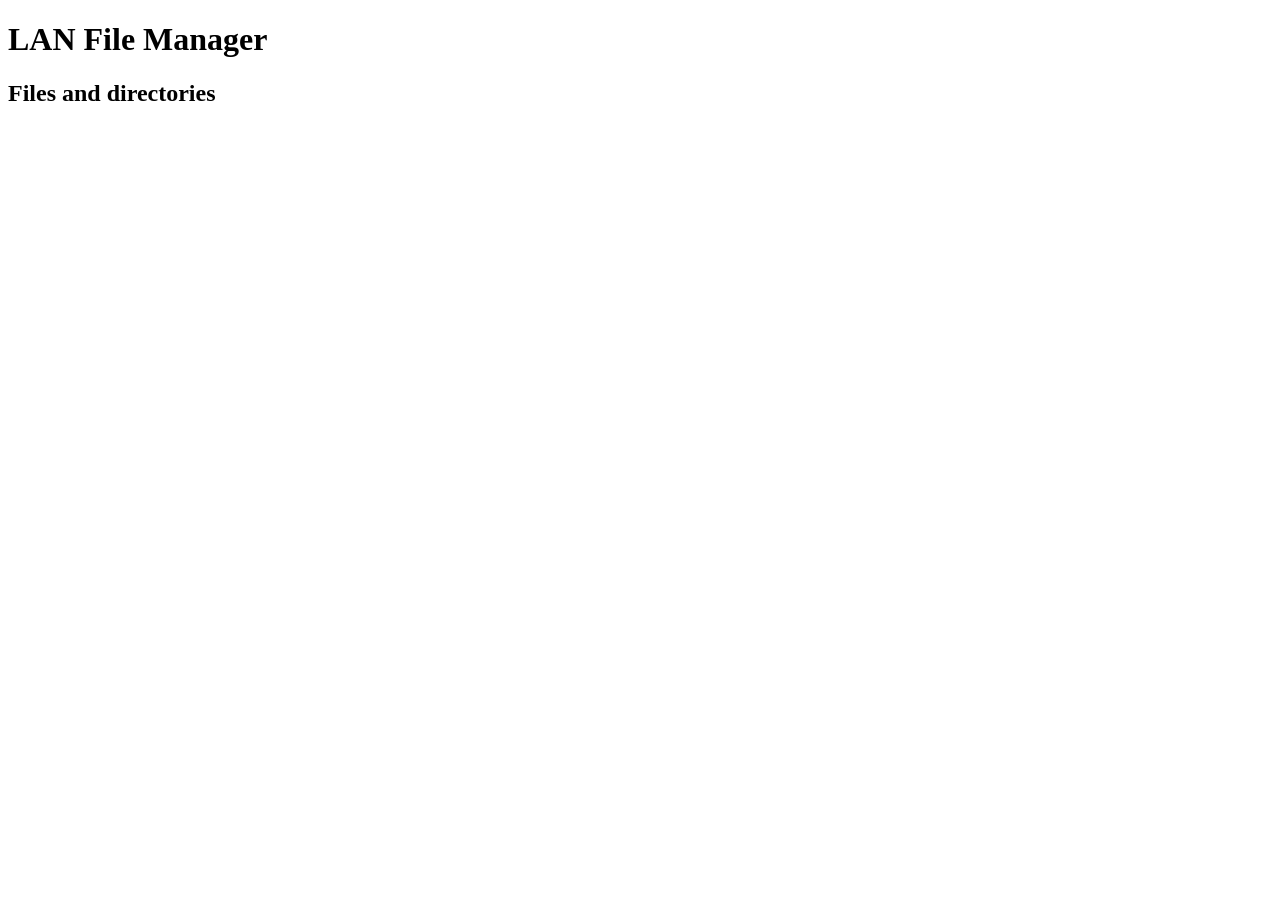
==== src/lan_file_manager/frontend/templates/index.html @ bcc72581 "feat: Add initial HTML template for LAN File Manager frontend" ====
<!DOCTYPE html>
<html lang="en">
<head>
    <meta charset="UTF-8">
    <meta name="viewport" content="width=device-width, initial-scale=1.0">
    <title>Document</title>
    <link rel="stylesheet" href="/static/css/style.css">
</head>
<body>
    <header>
        <h1>LAN File Manager</h1>
    </header>

    <main>
        <dialog id="action_dialog">
            <form id="dialog_form">
                <h2 id="dialog_title"></h2>
                
                <div id="dialog_error" hidden></div>

                <div id="dialog_content"></div>

                <div id="dialog_actions">
                    <button type="button" id="dialog_cancel">Cancel</button>
                    <button type="submit" id="dialog_confirm">Confirm</button>
                </div>
            </form>
        </dialog>

        <section id="directory_content">
            <h2>Files and directories</h2>

            <div id="file_list">
                <!-- Directory contents will be rendered here -->
            </div>
        </section>
    </main>

    <script src="/static/js/app.js" defer></script>
</body>
</html>
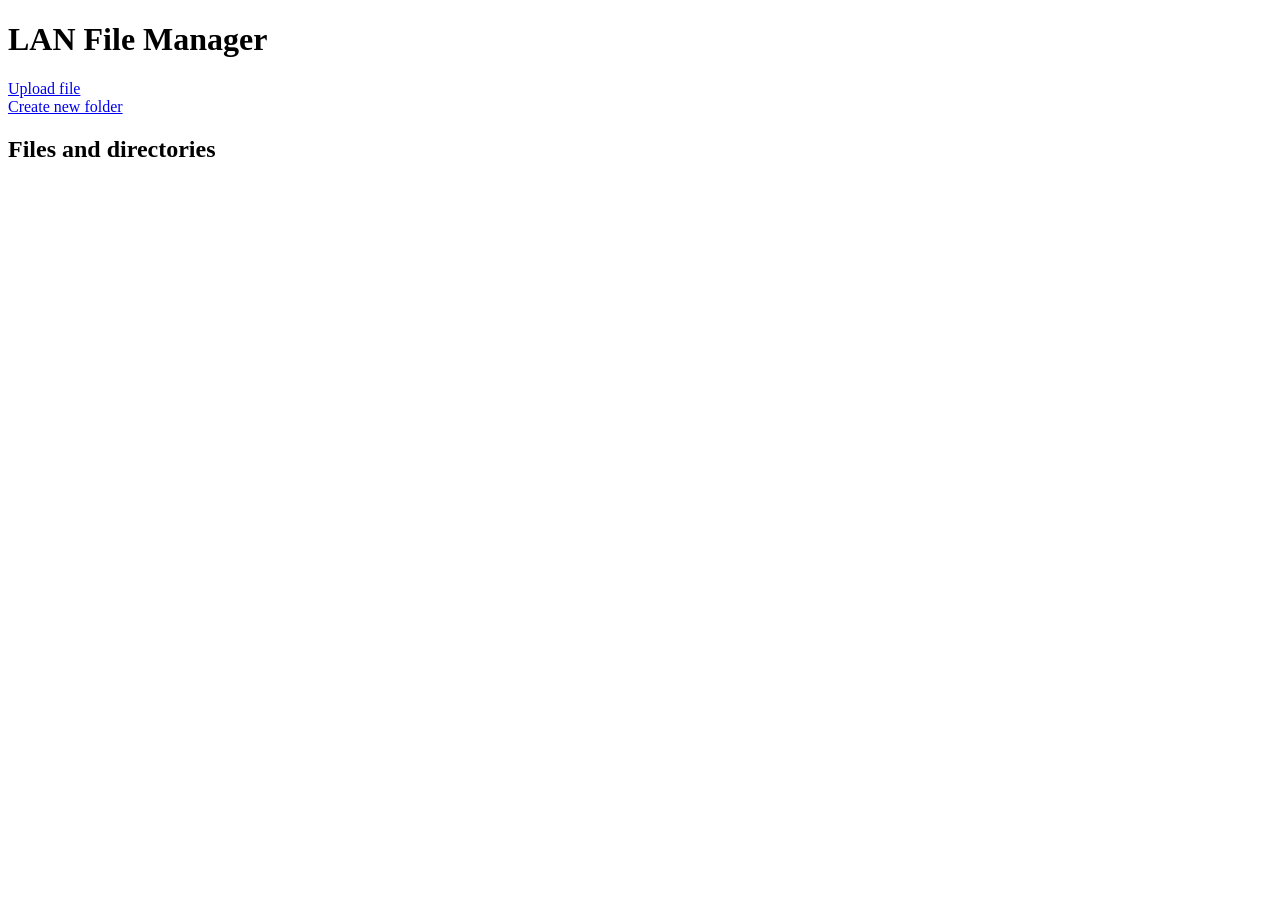
==== commit 9c915e50: "feat: Enhance HTML structure with new sections for file upload and directory creation" ====
--- a/src/lan_file_manager/frontend/templates/index.html
+++ b/src/lan_file_manager/frontend/templates/index.html
@@ -7,9 +7,19 @@
     <link rel="stylesheet" href="/static/css/style.css">
 </head>
 <body>
-    <header>
+    <header id="main_header">
         <h1>LAN File Manager</h1>
     </header>
+
+    <section id="second_header">
+        <div id="upload_section">
+            <a href="#" id="upload_resource_btn">Upload file</a>
+        </div>
+
+        <div id="create_dir_section">
+            <a href="#" id="create_dir_btn">Create new folder</a>
+        </div>
+    </section>
 
     <main>
         <dialog id="action_dialog">
@@ -17,6 +27,8 @@
                 <h2 id="dialog_title"></h2>
                 
                 <div id="dialog_error" hidden></div>
+
+                <div id="upload_file_list"></div>
 
                 <div id="dialog_content"></div>
 
@@ -36,6 +48,9 @@
         </section>
     </main>
 
-    <script src="/static/js/app.js" defer></script>
+    <input type="file" id="file_input" multiple hidden>
+    <input type="file" id="folder_input" webkitdirectory multiple hidden>
+
+    <script type="module" src="/static/js/app.js" defer></script>
 </body>
 </html>
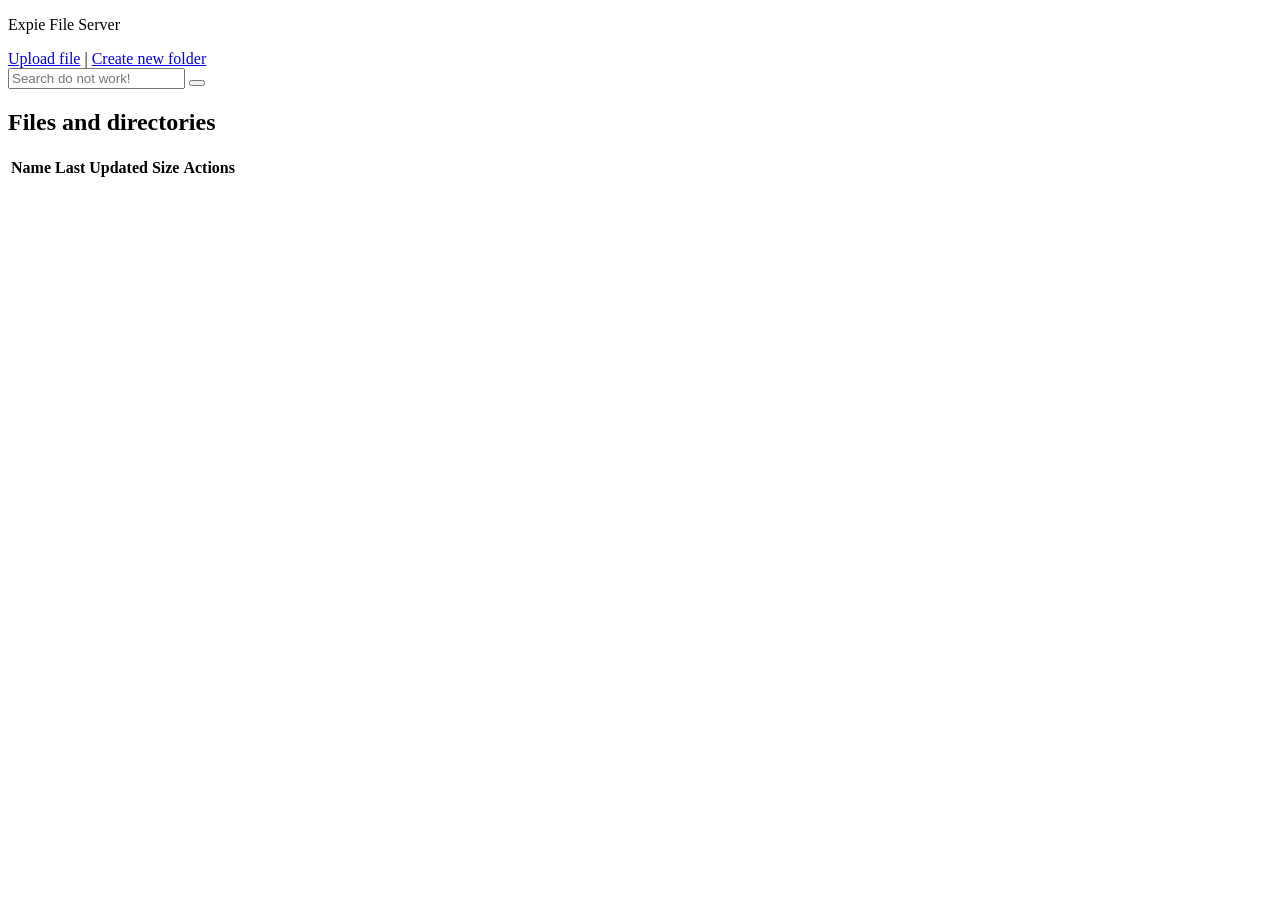
==== commit 010a2e94: "feat: Refactor HTML structure for improved layout and dialog functionality" ====
--- a/src/lan_file_manager/frontend/templates/index.html
+++ b/src/lan_file_manager/frontend/templates/index.html
@@ -5,48 +5,81 @@
     <meta name="viewport" content="width=device-width, initial-scale=1.0">
     <title>Document</title>
     <link rel="stylesheet" href="/static/css/style.css">
+    <link rel="stylesheet" href="/static/css/7.css">
+    
 </head>
 <body>
-    <header id="main_header">
-        <h1>LAN File Manager</h1>
-    </header>
+    <div id="main_header">
+        <div>
+            <p class="main_title">Expie File Server</p>
+            <div id="upload_section">
+                <a href="#" id="upload_resource_btn">Upload file</a> |
+                <a href="#" id="create_dir_btn">Create new folder</a>
+            </div>
+        </div>
+        
+        
+        <form id="search_form">
+            <div id="searchbox" class="searchbox" bis_skin_checked="1">
+                <input id="search_area" type="search" placeholder="Search do not work!">
+                <button aria-label="search" type="submit"></button>
+            </div>
+        </form>
+    </div>
 
-    <section id="second_header">
-        <div id="upload_section">
-            <a href="#" id="upload_resource_btn">Upload file</a>
-        </div>
+    <div id="second_header">
+        <main>
+            <dialog id="action_dialog">
+                <div class="window active" id="action_dialog_window">
+                    <div class="title-bar">
+                        <div class="title-bar-text" id="dialog_title"></div>
+                            <div class="title-bar-controls">
+                                <button aria-label="Close" id="close_button"></button>
+                            </div>
+                    </div>
+                    <div class="window-body has-space">
+                        <form id="dialog_form">
+                            
+                            <div id="dialog_error" hidden></div>
 
-        <div id="create_dir_section">
-            <a href="#" id="create_dir_btn">Create new folder</a>
-        </div>
-    </section>
+                            <div class="has-scrollbar" id="upload_file_list" ></div>
 
-    <main>
-        <dialog id="action_dialog">
-            <form id="dialog_form">
-                <h2 id="dialog_title"></h2>
-                
-                <div id="dialog_error" hidden></div>
+                            <div id="dialog_content"></div>
 
-                <div id="upload_file_list"></div>
+                            <div id="dialog_actions">
+                                <button type="button" id="dialog_cancel">Cancel</button>
+                                <button type="submit" id="dialog_confirm" class="default">Confirm</button>
+                            </div>
+                        </form>
+                    </div>
+                </div>
+            </dialog>
 
-                <div id="dialog_content"></div>
-
-                <div id="dialog_actions">
-                    <button type="button" id="dialog_cancel">Cancel</button>
-                    <button type="submit" id="dialog_confirm">Confirm</button>
-                </div>
-            </form>
-        </dialog>
-
-        <section id="directory_content">
-            <h2>Files and directories</h2>
-
-            <div id="file_list">
-                <!-- Directory contents will be rendered here -->
-            </div>
-        </section>
-    </main>
+            <section id="directory_content">
+                <h2>Files and directories</h2>
+                <table class="has-shadow" id="file_table">
+                    <colgroup>
+                        <col class="name_column">
+                        <col class="date_column">
+                        <col class="size_column">
+                        <col class="actions_column">
+                    </colgroup> 
+                    <thead id="table_head">
+                        <tr>
+                            <th><b>Name</b></th>
+                            <th><b>Last Updated</b></th>
+                            <th><b>Size</b></th>
+                            <th><b>Actions</b></th>
+                        </tr>
+                    </thead>
+                    
+                    <tbody id="file_list">
+                        <!-- Directory contents will be rendered here -->
+                    </tbody>
+                </table>
+            </section>
+        </main>
+    </div>
 
     <input type="file" id="file_input" multiple hidden>
     <input type="file" id="folder_input" webkitdirectory multiple hidden>
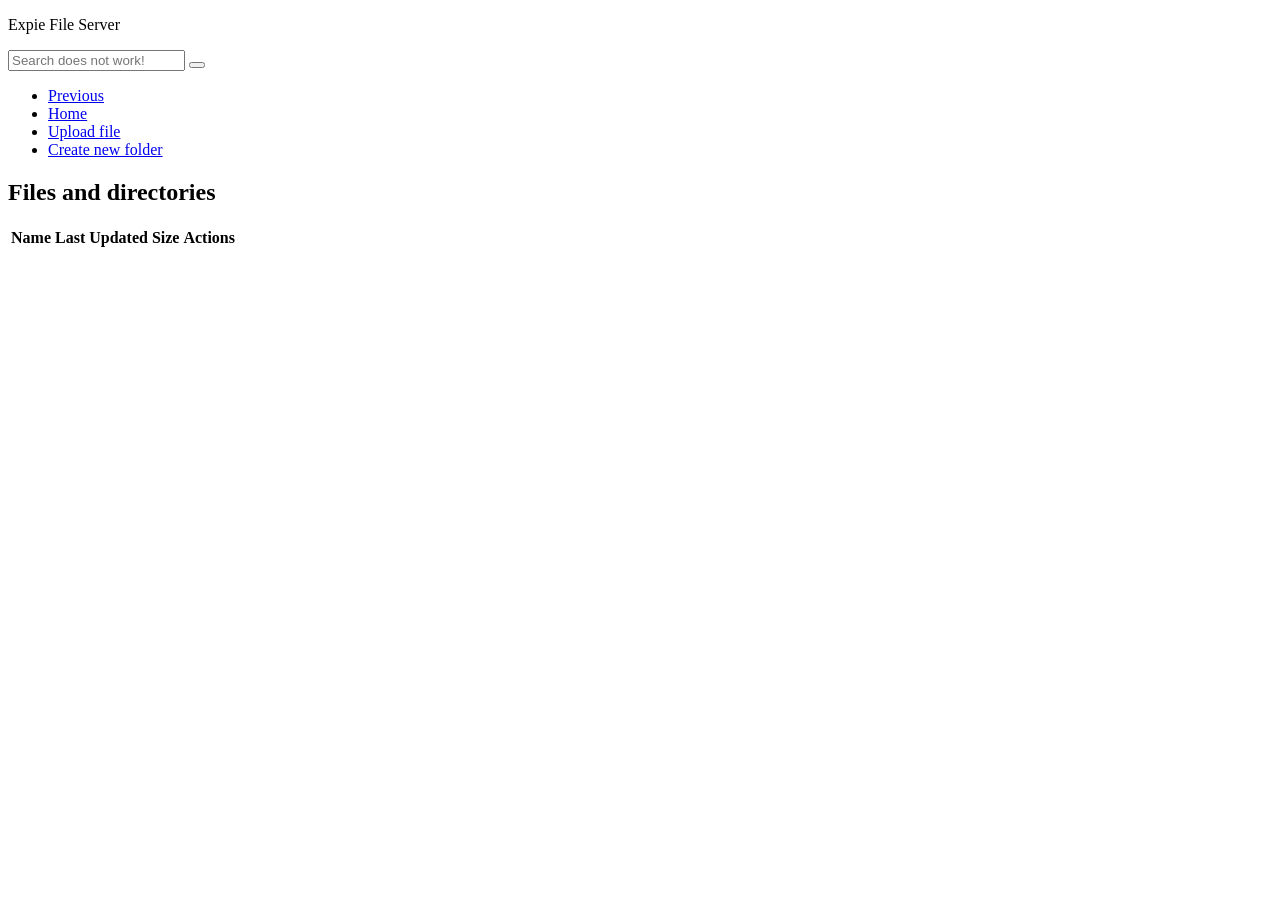
==== commit 03375225: "fix: Correct title and placeholder text in index.html, and reorganize navigation menu" ====
--- a/src/lan_file_manager/frontend/templates/index.html
+++ b/src/lan_file_manager/frontend/templates/index.html
@@ -3,29 +3,36 @@
 <head>
     <meta charset="UTF-8">
     <meta name="viewport" content="width=device-width, initial-scale=1.0">
-    <title>Document</title>
+    <title>Expie File Server</title>
     <link rel="stylesheet" href="/static/css/style.css">
     <link rel="stylesheet" href="/static/css/7.css">
-    
+    <link rel="icon" href="/static/assets/images/error-page/expie-ico.png">
 </head>
 <body>
     <div id="main_header">
         <div>
             <p class="main_title">Expie File Server</p>
-            <div id="upload_section">
-                <a href="#" id="upload_resource_btn">Upload file</a> |
-                <a href="#" id="create_dir_btn">Create new folder</a>
-            </div>
         </div>
         
         
         <form id="search_form">
             <div id="searchbox" class="searchbox" bis_skin_checked="1">
-                <input id="search_area" type="search" placeholder="Search do not work!">
+                <input id="search_area" type="search" placeholder="Search does not work!">
                 <button aria-label="search" type="submit"></button>
             </div>
         </form>
     </div>
+    
+    <div id="menubar_container">
+        <ul role="menubar" id="nav_buttons">
+            <li role="menuitem" tabindex="0"><a href="javascript:history.go(-1)" title="Back" id="back_btn">Previous</a></li>
+            <li role="menuitem" tabindex="0"><a href="/" title="Home" id="home_btn">Home</a></li>
+            <li role="menuitem" tabindex="0"><a href="#" id="upload_resource_btn" title="Upload file">Upload file</a></li>
+            <li role="menuitem" tabindex="0"><a href="#" id="create_dir_btn" title="Create new folder">Create new folder</a></li>
+        </ul>
+    </div>
+
+    
 
     <div id="second_header">
         <main>
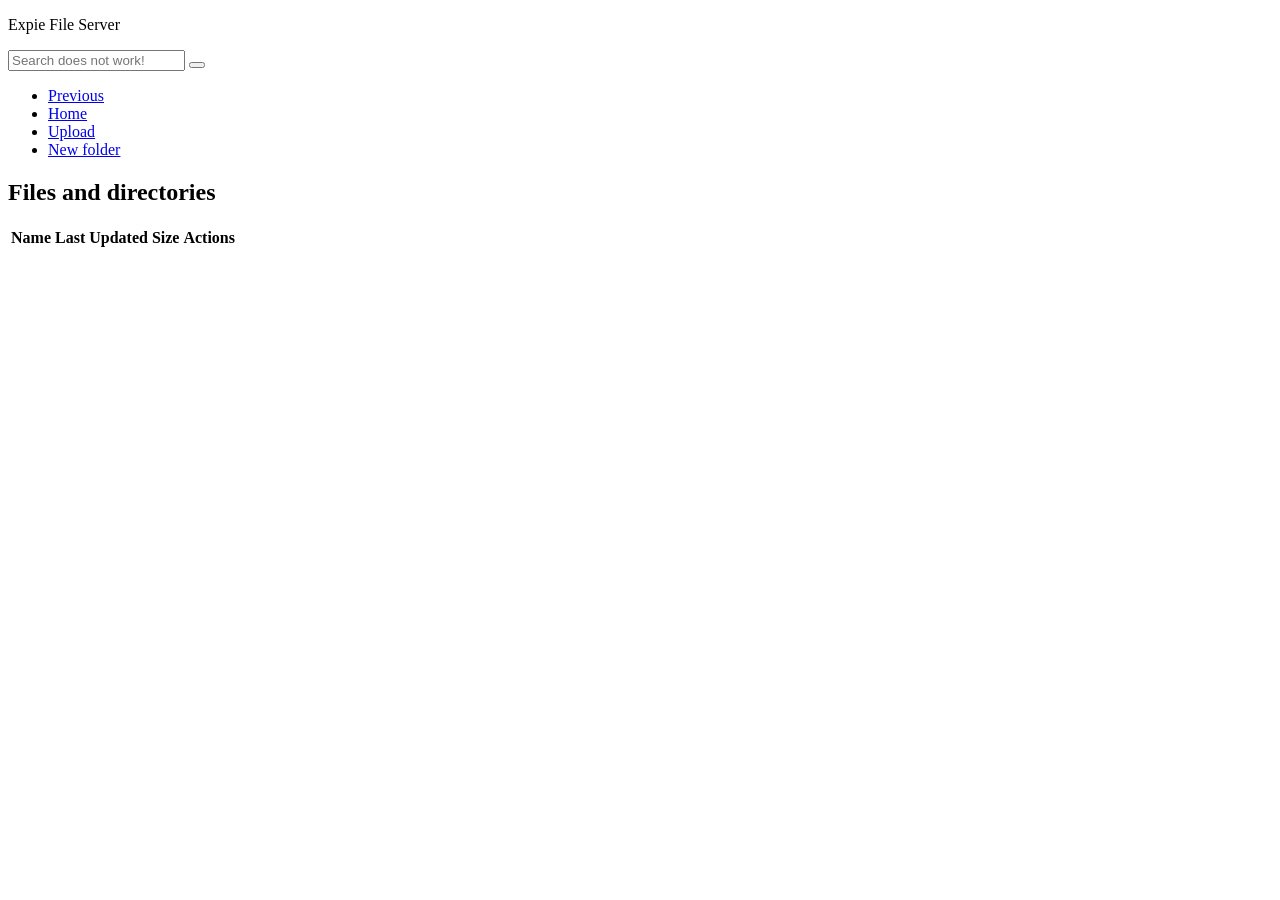
==== commit b9e87389: "fix: Update 404 page and index menu labels" ====
--- a/src/lan_file_manager/frontend/templates/index.html
+++ b/src/lan_file_manager/frontend/templates/index.html
@@ -27,8 +27,8 @@
         <ul role="menubar" id="nav_buttons">
             <li role="menuitem" tabindex="0"><a href="javascript:history.go(-1)" title="Back" id="back_btn">Previous</a></li>
             <li role="menuitem" tabindex="0"><a href="/" title="Home" id="home_btn">Home</a></li>
-            <li role="menuitem" tabindex="0"><a href="#" id="upload_resource_btn" title="Upload file">Upload file</a></li>
-            <li role="menuitem" tabindex="0"><a href="#" id="create_dir_btn" title="Create new folder">Create new folder</a></li>
+            <li role="menuitem" tabindex="0"><a href="#" id="upload_resource_btn" title="Upload file">Upload</a></li>
+            <li role="menuitem" tabindex="0"><a href="#" id="create_dir_btn" title="Create new folder">New folder</a></li>
         </ul>
     </div>
 
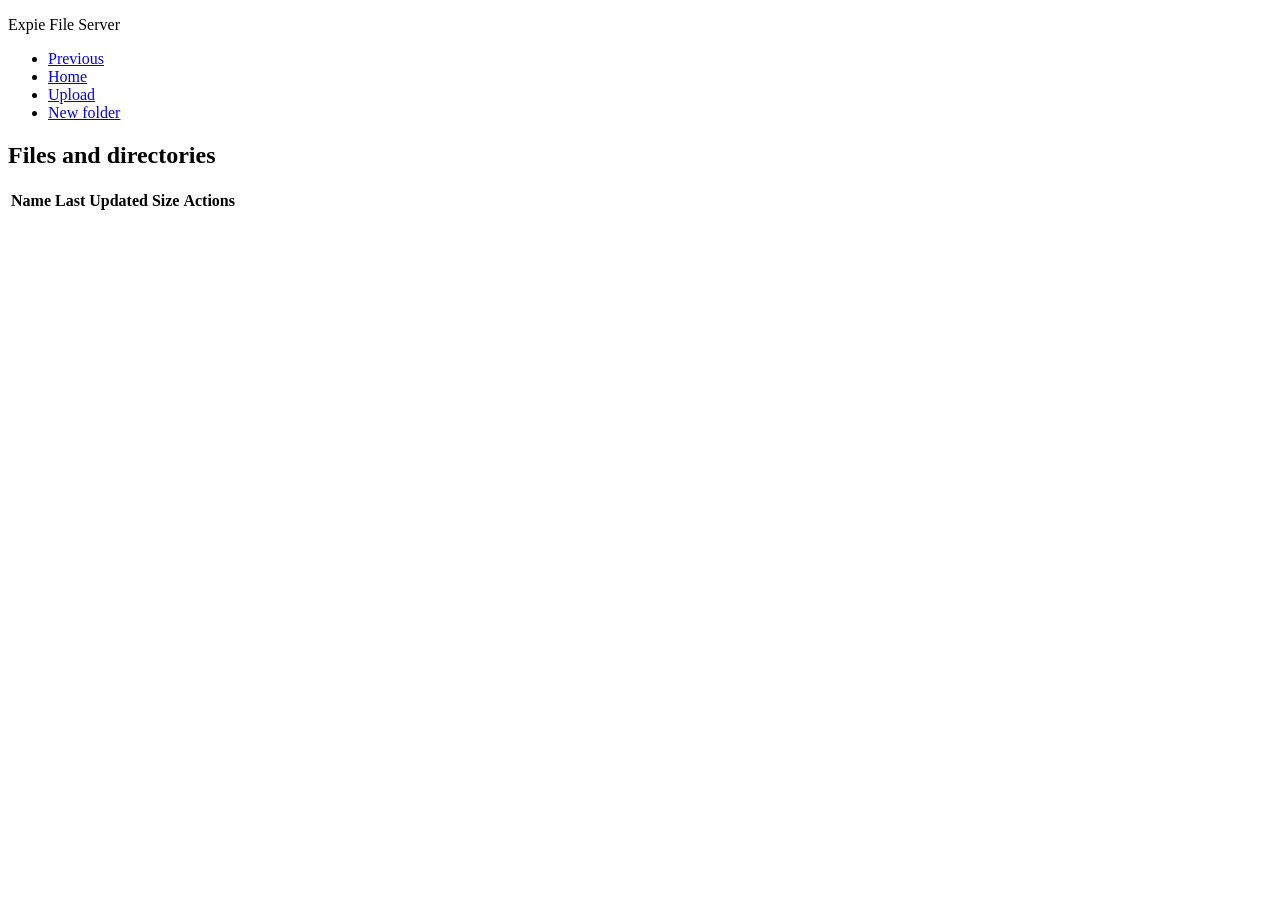
==== commit c1ed66a3: "feat: Remove unused media queries and search form from CSS and HTML" ====
--- a/src/lan_file_manager/frontend/templates/index.html
+++ b/src/lan_file_manager/frontend/templates/index.html
@@ -9,20 +9,15 @@
     <link rel="icon" href="/static/assets/images/error-page/expie-ico.png">
 </head>
 <body>
+    <!-- Main header of the page, contain informations such as the project name, and a future search bar -->
     <div id="main_header">
         <div>
             <p class="main_title">Expie File Server</p>
         </div>
         
-        
-        <form id="search_form">
-            <div id="searchbox" class="searchbox" bis_skin_checked="1">
-                <input id="search_area" type="search" placeholder="Search does not work!">
-                <button aria-label="search" type="submit"></button>
-            </div>
-        </form>
     </div>
     
+    <!-- Nav bar area, contains the navigation buttons, upload and create a new folder button -->
     <div id="menubar_container">
         <ul role="menubar" id="nav_buttons">
             <li role="menuitem" tabindex="0"><a href="javascript:history.go(-1)" title="Back" id="back_btn">Previous</a></li>
@@ -33,21 +28,23 @@
     </div>
 
     
-
+    <!-- The area where folders will be presented to the user -->
     <div id="second_header">
         <main>
+            <!-- A dialog element that is resposible for the user to interacting with the system, 
+             such as renaming, deleting, uploading and creating folder -->
             <dialog id="action_dialog">
                 <div class="window active" id="action_dialog_window">
                     <div class="title-bar">
                         <div class="title-bar-text" id="dialog_title"></div>
                             <div class="title-bar-controls">
-                                <button aria-label="Close" id="close_button"></button>
+                                <button aria-label="Close" id="close_button" disabled></button>
                             </div>
                     </div>
                     <div class="window-body has-space">
                         <form id="dialog_form">
                             
-                            <div id="dialog_error" hidden></div>
+                            <div id="dialog_error"></div>
 
                             <div class="has-scrollbar" id="upload_file_list" ></div>
 
@@ -62,6 +59,7 @@
                 </div>
             </dialog>
 
+            <!-- The area where the directory table will be rendered -->
             <section id="directory_content">
                 <h2>Files and directories</h2>
                 <table class="has-shadow" id="file_table">
@@ -88,6 +86,7 @@
         </main>
     </div>
 
+    <!-- file inputs for drag and drop functionality -->
     <input type="file" id="file_input" multiple hidden>
     <input type="file" id="folder_input" webkitdirectory multiple hidden>
 
